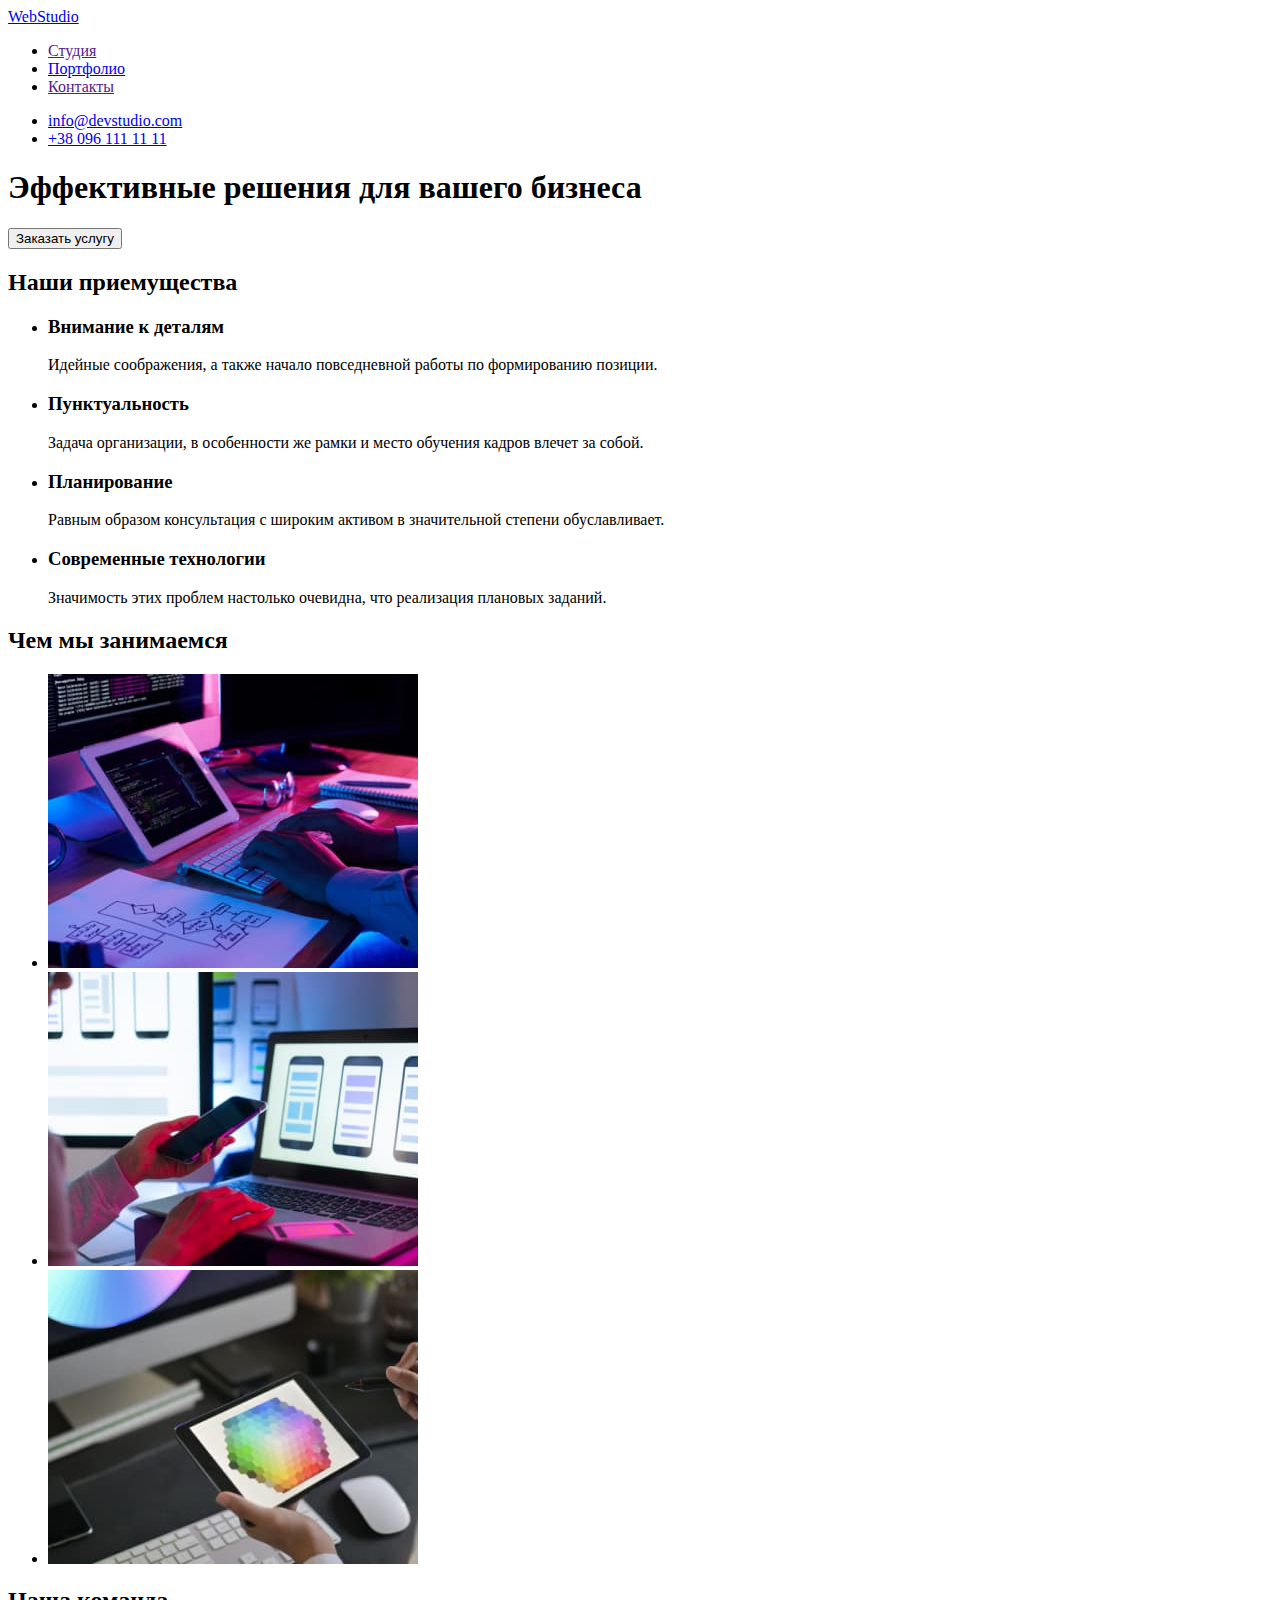
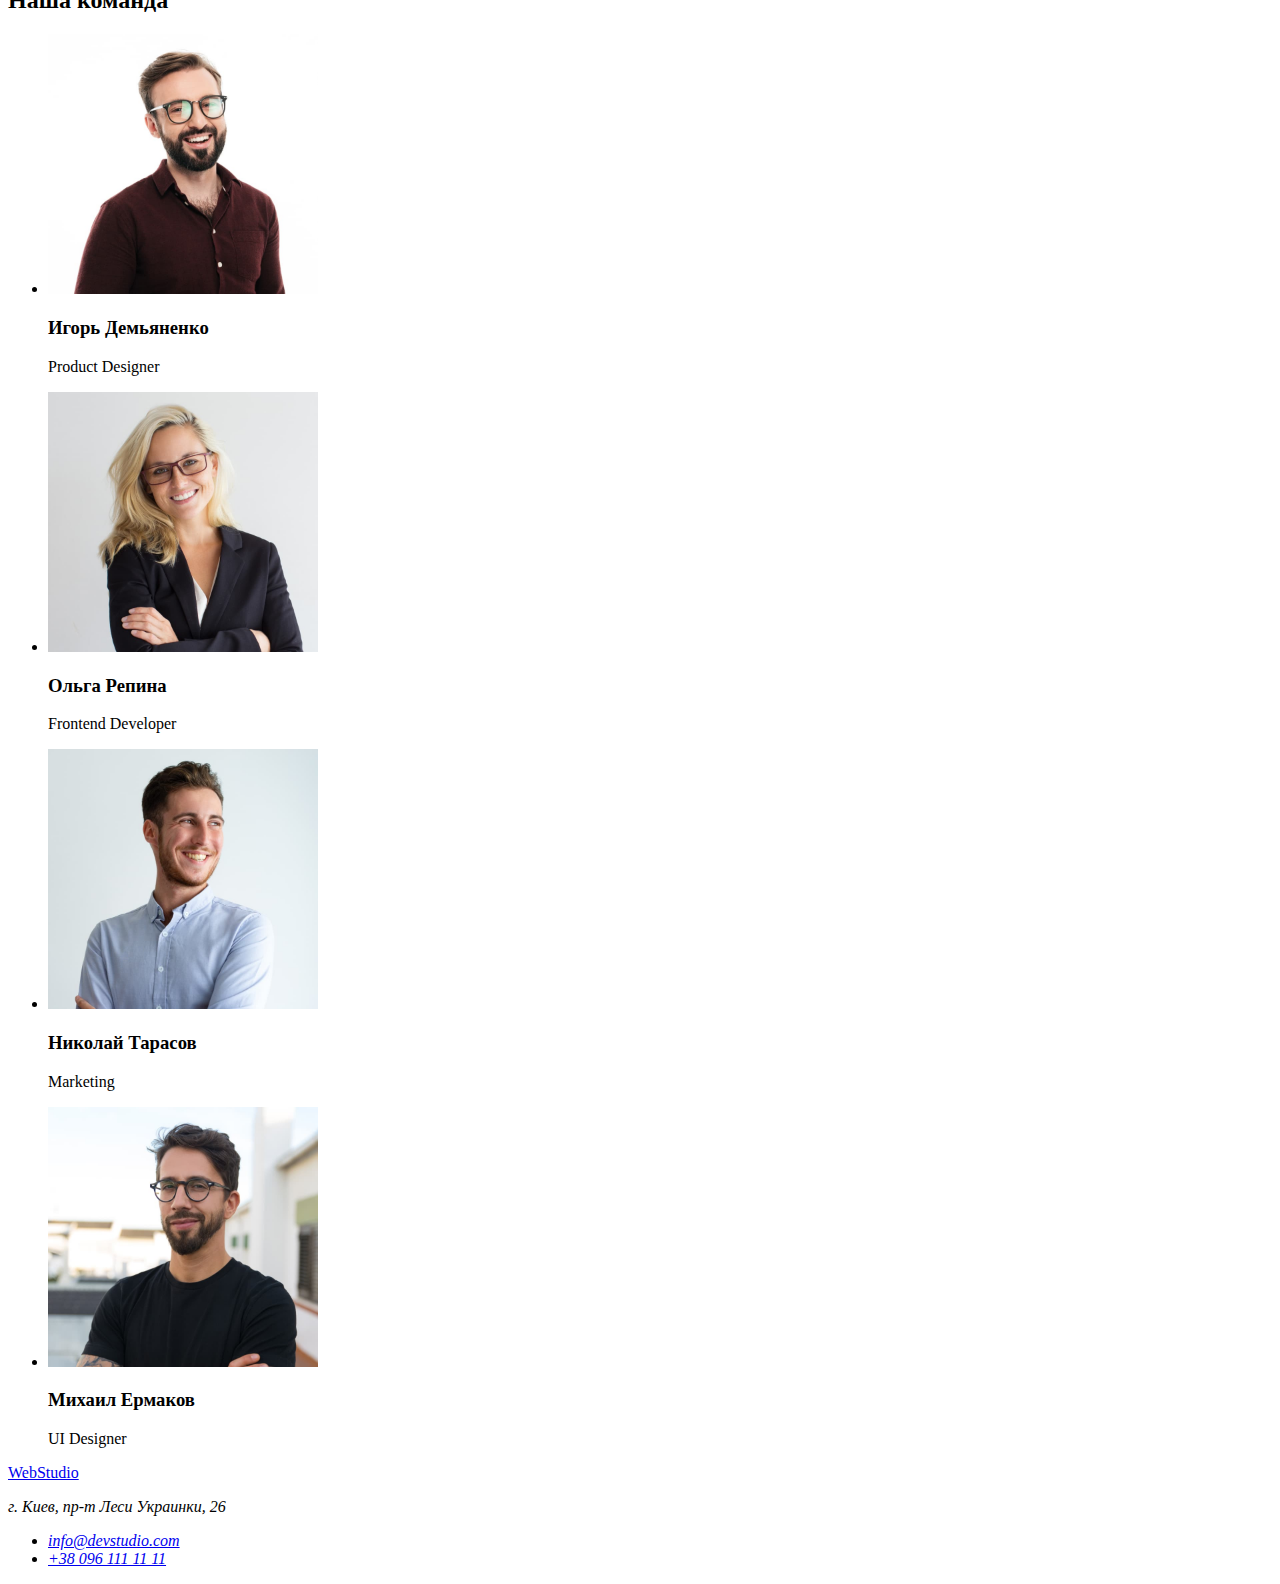
==== index.html @ 1d618c85 "Размечена страница "Портфолио"" ====
<!DOCTYPE html>
<html lang="ru">

<head>
  <meta charset="UTF-8">
  <meta http-equiv="X-UA-Compatible" content="IE=edge">
  <meta name="viewport" content="width=device-width, initial-scale=1.0">
  <title>WebStudio</title>
  <link rel="stylesheet" href="./css/style.css">
</head>

<body>
  <!--Header-->
  <header>
    <a href="./index.html">WebStudio</a>
    <nav>
      <ul>
        <li><a href="">Студия</a></li>
        <li><a href="./portfolio.html">Портфолио</a></li>
        <li><a href="">Контакты</a></li>
      </ul>
    </nav>

    <ul>
      <li><a href="mailto:info@devstudio.com">info@devstudio.com</a></li>
      <li><a href="tel:+380961111111">+38 096 111 11 11</a></li>
    </ul>
  </header>

  <main>

    
    <!--Hero-->
    <section>
      <h1>Эффективные решения для вашего бизнеса</h1>
      <button type="button">Заказать услугу</button>
    </section>
    
    <!--Наши приемущества-->
    <section>
      <h2>Наши приемущества</h2>
      <ul>
        <li>
          <h3>Внимание к деталям</h3>
          <p>Идейные соображения, а также начало повседневной работы по формированию позиции.</p>
        </li>
        <li>
          <h3>Пунктуальность</h3>
          <p>Задача организации, в особенности же рамки и место обучения кадров влечет за собой.</p>
        </li>
        <li>
          <h3>Планирование</h3>
          <p>Равным образом консультация с широким активом в значительной степени обуславливает.</p>
        </li>
        <li>
          <h3>Современные технологии</h3>
          <p>Значимость этих проблем настолько очевидна, что реализация плановых заданий.</p>
        </li>
      </ul>
    
    </section>
    
    <!--Чем мы занимаемся-->
    <section>
      <h2>Чем мы занимаемся</h2>
      <ul>
        <li><img src="./img/box1.jpg" width="370" height="294" alt="Чем мы занимаемся 1"></li>
        <li><img src="./img/box2.jpg" width="370" height="294" alt="Чем мы занимаемся 2"></li>
        <li><img src="./img/box3.jpg" width="370" height="294" alt="Чем мы занимаемся 3"></li>
    
      </ul>
    
    </section>
    
    <!--Наша команда-->
    <section>
      <h2>Наша команда</h2>
      <ul>
        <li><img src="./img/img.jpg" width="270" height="260"  alt="Сотрудник1">
          <h3>Игорь Демьяненко</h3>
          <p>Product Designer</p>
        </li>
        <li><img src="./img/img1.jpg" width="270" height="260" alt="Сотрудник2">
          <h3>Ольга Репина</h3>
          <p>Frontend Developer</p>
        </li>
        <li><img src="./img/img2.jpg" width="270" height="260" alt="Сотрудник3">
          <h3>Николай Тарасов</h3>
          <p>Marketing</p>
        </li>
        <li><img src="./img/img3.jpg" width="270" height="260" alt="Сотрудник4">
          <h3>Михаил Ермаков</h3>
          <p>UI Designer</p>
        </li>
    
      </ul>
    </section>
  </main>

    <!--Footer-->
  <footer>

    <a href="./index.html">WebStudio</a>
    <address>
      <p> г. Киев, пр-т Леси Украинки, 26 </p>
  
      <ul>
        <li><a href="mailto:info@devstudio.com">info@devstudio.com</a></li>
        <li><a href="tel:+380961111111">+38 096 111 11 11</a></li>
      </ul>
    </address>


  </footer>





</body>

</html>
---- css/style.css ----

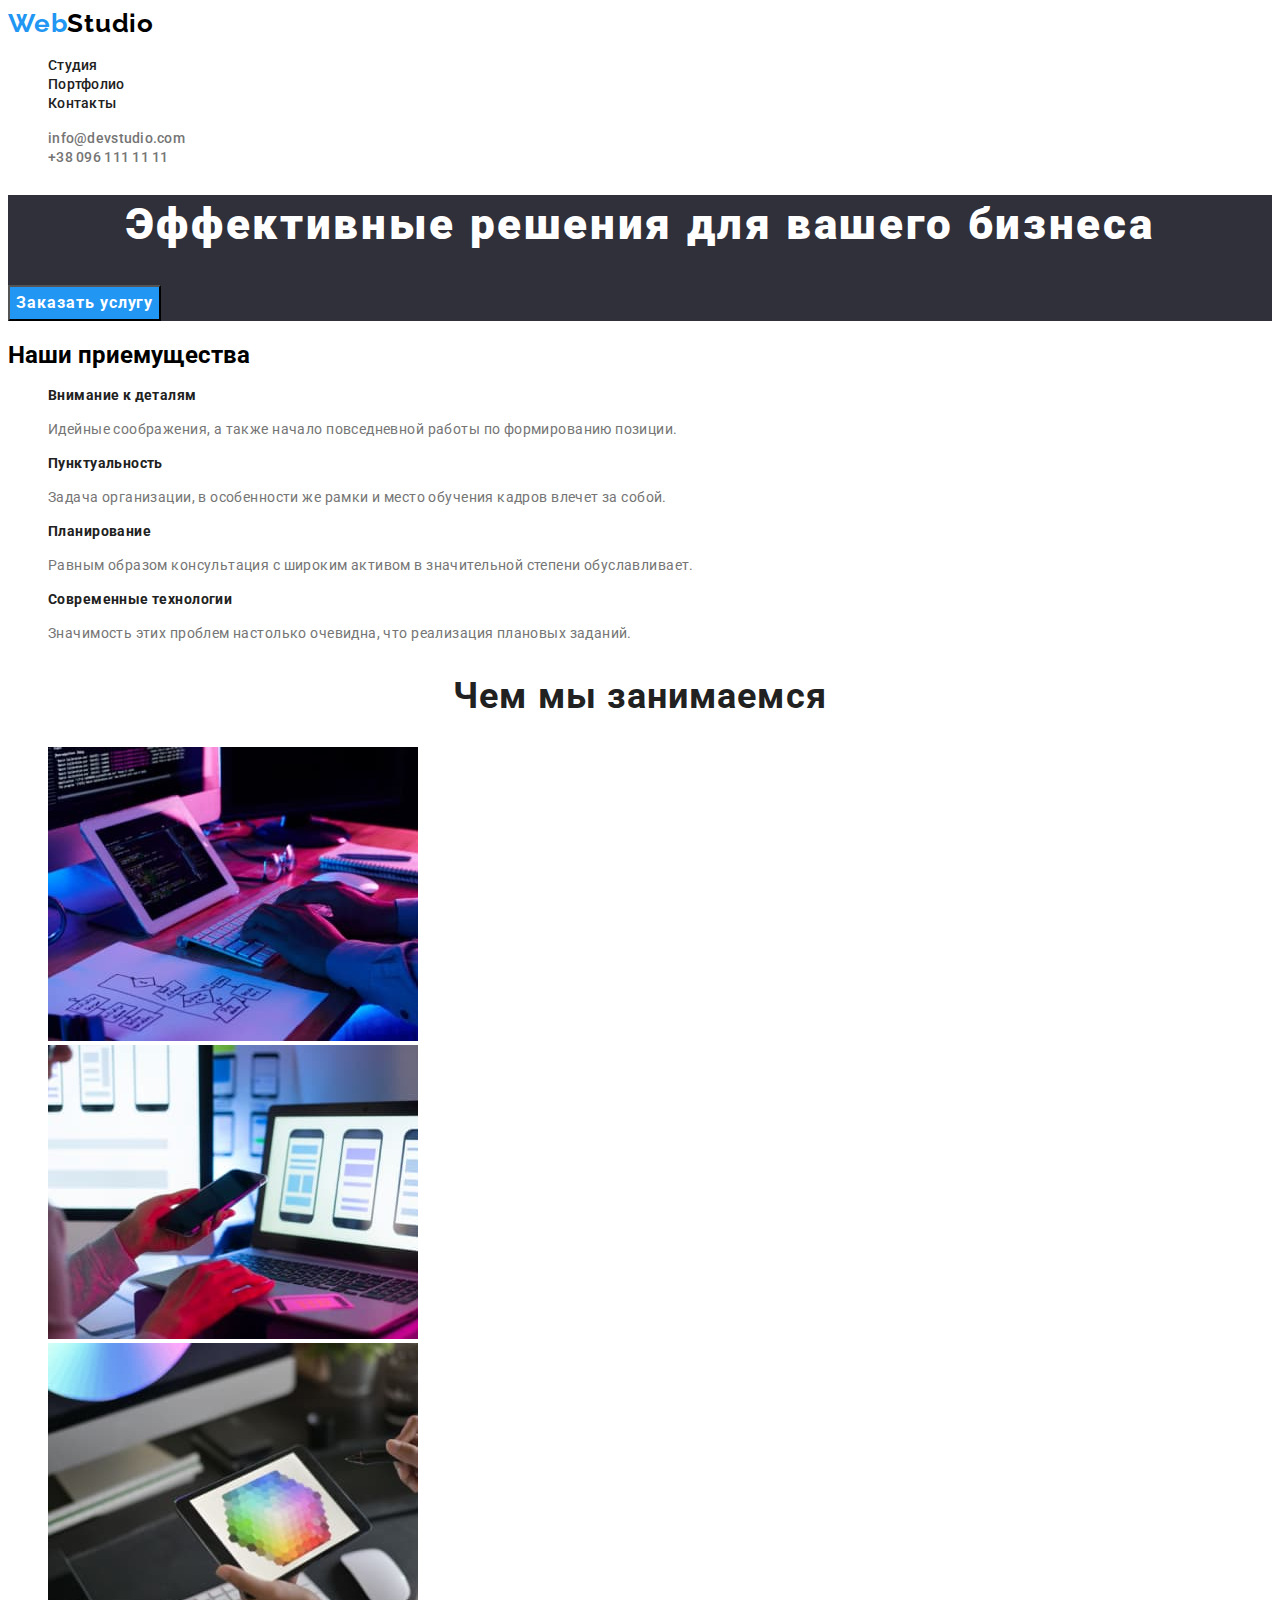
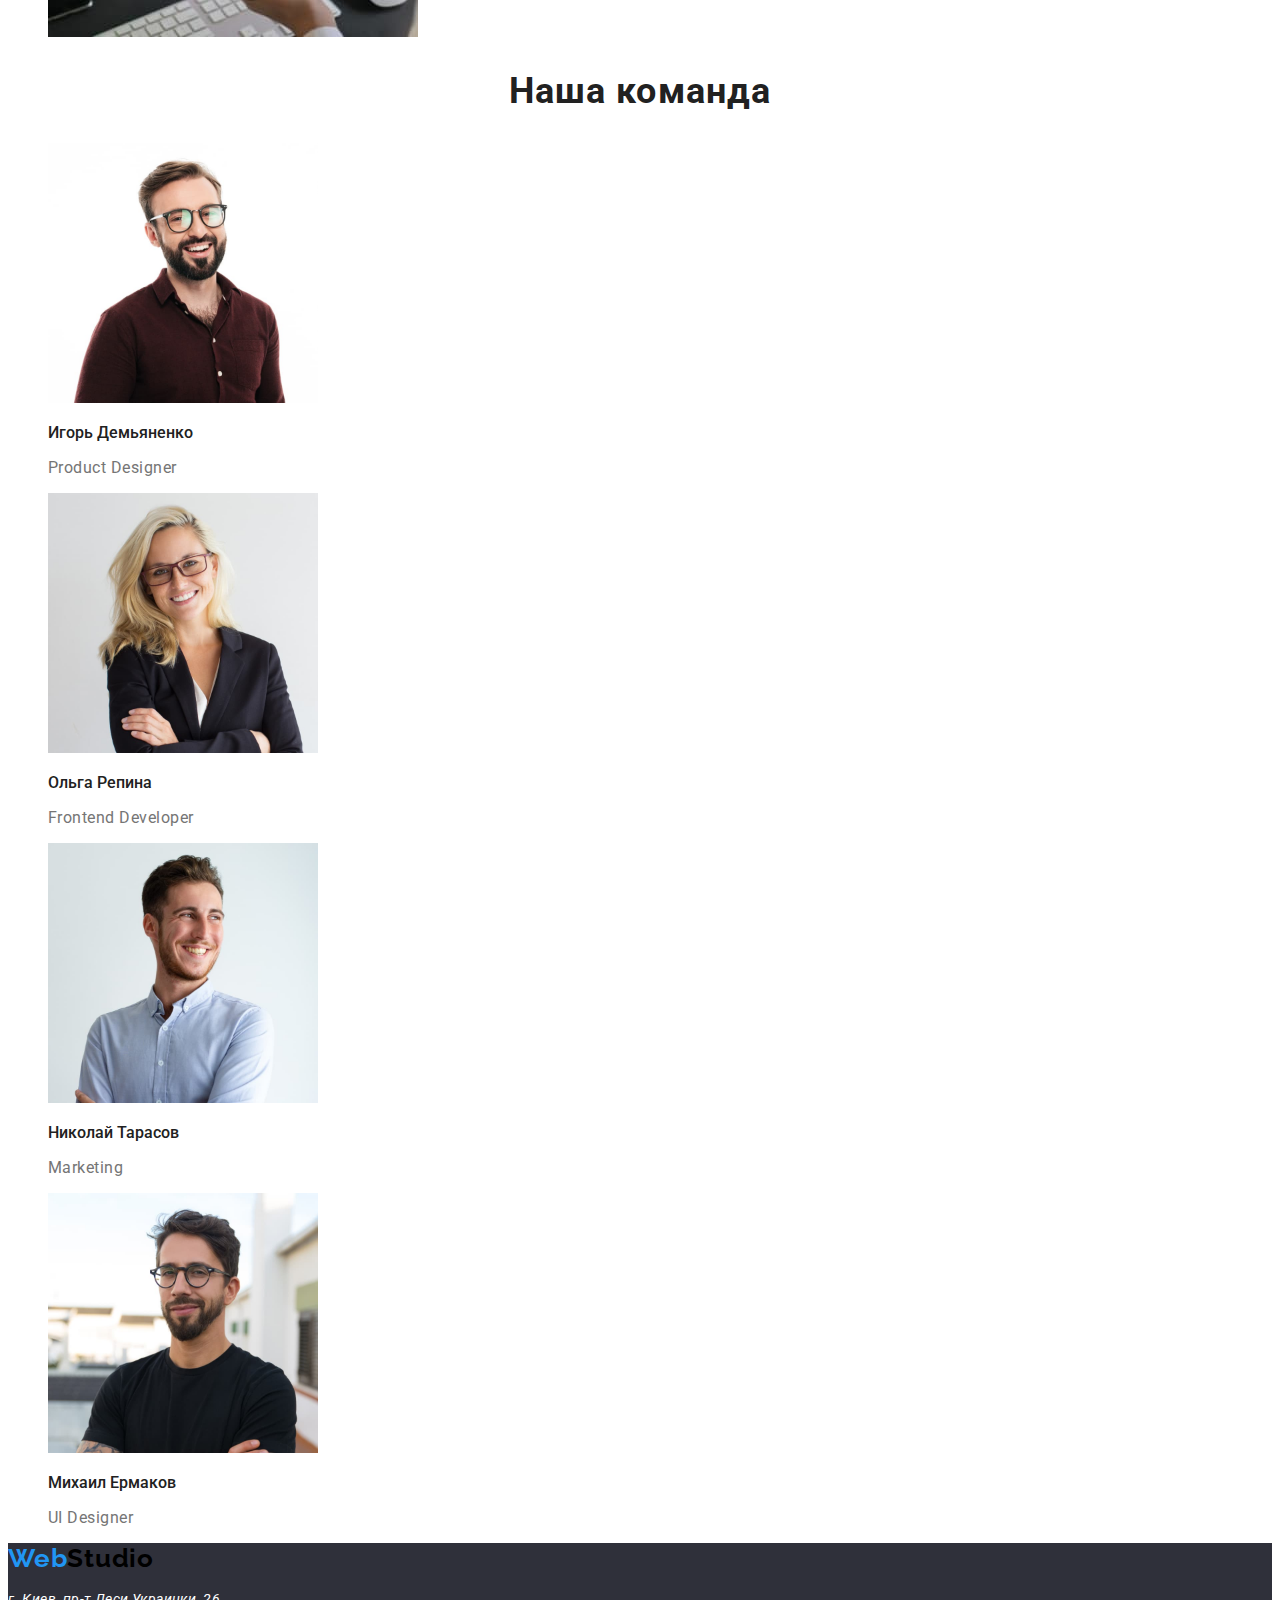
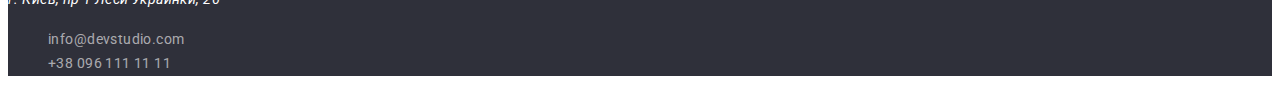
==== commit 4c82b4f3: "Добавлено цвет и шрифт текста" ====
--- a/index.html
+++ b/index.html
@@ -6,24 +6,28 @@
   <meta http-equiv="X-UA-Compatible" content="IE=edge">
   <meta name="viewport" content="width=device-width, initial-scale=1.0">
   <title>WebStudio</title>
+  <link rel="preconnect" href="https://fonts.googleapis.com">
+  <link rel="preconnect" href="https://fonts.gstatic.com" crossorigin>
+  <link href="https://fonts.googleapis.com/css2?family=Raleway:wght@700&family=Roboto:wght@400;500;700;900&display=swap"
+    rel="stylesheet">
   <link rel="stylesheet" href="./css/style.css">
 </head>
 
 <body>
   <!--Header-->
   <header>
-    <a href="./index.html">WebStudio</a>
+    <a class="logo" href="./index.html"><span class="logo-color">Web</span>Studio</a>
     <nav>
-      <ul>
-        <li><a href="">Студия</a></li>
-        <li><a href="./portfolio.html">Портфолио</a></li>
-        <li><a href="">Контакты</a></li>
+      <ul class="navigation">
+        <li><a class="link" href="./index.html">Студия</a></li>
+        <li><a class="link" href="./portfolio.html">Портфолио</a></li>
+        <li><a class="link" href="">Контакты</a></li>
       </ul>
     </nav>
 
-    <ul>
-      <li><a href="mailto:info@devstudio.com">info@devstudio.com</a></li>
-      <li><a href="tel:+380961111111">+38 096 111 11 11</a></li>
+    <ul class="contacts">
+      <li><a class="link" href="mailto:info@devstudio.com">info@devstudio.com</a></li>
+      <li><a class="link" href="tel:+380961111111">+38 096 111 11 11</a></li>
     </ul>
   </header>
 
@@ -31,38 +35,38 @@
 
     
     <!--Hero-->
-    <section>
-      <h1>Эффективные решения для вашего бизнеса</h1>
-      <button type="button">Заказать услугу</button>
+    <section class="hero">
+      <h1 class="title">Эффективные решения для вашего бизнеса</h1>
+      <button type="button"><span class="button-name">Заказать услугу</span></button>
     </section>
     
     <!--Наши приемущества-->
-    <section>
+    <section class="benefits">
       <h2>Наши приемущества</h2>
       <ul>
         <li>
-          <h3>Внимание к деталям</h3>
-          <p>Идейные соображения, а также начало повседневной работы по формированию позиции.</p>
+          <h3 class="title">Внимание к деталям</h3>
+          <p class="text">Идейные соображения, а также начало повседневной работы по формированию позиции.</p>
         </li>
         <li>
-          <h3>Пунктуальность</h3>
-          <p>Задача организации, в особенности же рамки и место обучения кадров влечет за собой.</p>
+          <h3 class="title">Пунктуальность</h3>
+          <p class="text">Задача организации, в особенности же рамки и место обучения кадров влечет за собой.</p>
         </li>
         <li>
-          <h3>Планирование</h3>
-          <p>Равным образом консультация с широким активом в значительной степени обуславливает.</p>
+          <h3 class="title">Планирование</h3>
+          <p class="text">Равным образом консультация с широким активом в значительной степени обуславливает.</p>
         </li>
         <li>
-          <h3>Современные технологии</h3>
-          <p>Значимость этих проблем настолько очевидна, что реализация плановых заданий.</p>
+          <h3 class="title">Современные технологии</h3>
+          <p class="text">Значимость этих проблем настолько очевидна, что реализация плановых заданий.</p>
         </li>
       </ul>
     
     </section>
     
     <!--Чем мы занимаемся-->
-    <section>
-      <h2>Чем мы занимаемся</h2>
+    <section class="work">
+      <h2 class="sections-title">Чем мы занимаемся</h2>
       <ul>
         <li><img src="./img/box1.jpg" width="370" height="294" alt="Чем мы занимаемся 1"></li>
         <li><img src="./img/box2.jpg" width="370" height="294" alt="Чем мы занимаемся 2"></li>
@@ -73,24 +77,24 @@
     </section>
     
     <!--Наша команда-->
-    <section>
-      <h2>Наша команда</h2>
+    <section class="our-team">
+      <h2 class="sections-title">Наша команда</h2>
       <ul>
         <li><img src="./img/img.jpg" width="270" height="260"  alt="Сотрудник1">
-          <h3>Игорь Демьяненко</h3>
-          <p>Product Designer</p>
+          <h3 class="person-title">Игорь Демьяненко</h3>
+          <p class="person-text">Product Designer</p>
         </li>
         <li><img src="./img/img1.jpg" width="270" height="260" alt="Сотрудник2">
-          <h3>Ольга Репина</h3>
-          <p>Frontend Developer</p>
+          <h3 class="person-title">Ольга Репина</h3>
+          <p class="person-text">Frontend Developer</p>
         </li>
         <li><img src="./img/img2.jpg" width="270" height="260" alt="Сотрудник3">
-          <h3>Николай Тарасов</h3>
-          <p>Marketing</p>
+          <h3 class="person-title">Николай Тарасов</h3>
+          <p class="person-text">Marketing</p>
         </li>
         <li><img src="./img/img3.jpg" width="270" height="260" alt="Сотрудник4">
-          <h3>Михаил Ермаков</h3>
-          <p>UI Designer</p>
+          <h3 class="person-title">Михаил Ермаков</h3>
+          <p class="person-text">UI Designer</p>
         </li>
     
       </ul>
@@ -100,13 +104,13 @@
     <!--Footer-->
   <footer>
 
-    <a href="./index.html">WebStudio</a>
+    <a class="logo" href="./index.html"><span class="logo-color">Web</span>Studio</a>
     <address>
-      <p> г. Киев, пр-т Леси Украинки, 26 </p>
+      <p class="footer-address"> г. Киев, пр-т Леси Украинки, 26 </p>
   
       <ul>
-        <li><a href="mailto:info@devstudio.com">info@devstudio.com</a></li>
-        <li><a href="tel:+380961111111">+38 096 111 11 11</a></li>
+        <li><a class="footer-contacts" href="mailto:info@devstudio.com">info@devstudio.com</a></li>
+        <li><a class="footer-contacts" href="tel:+380961111111">+38 096 111 11 11</a></li>
       </ul>
     </address>
 
@@ -115,8 +119,6 @@
 
 
 
-
-
 </body>
 
 </html>--- a/css/style.css
+++ b/css/style.css
@@ -1 +1,216 @@
-
+:root {
+  --primary-text-color: #212121;
+  --secondary-text-color: #757575;
+  --accent-text-color: #2196f3;
+  --white-text-color: #ffffff;
+}
+
+body {
+  font-family: 'Roboto', sans-serif;
+}
+
+ul {
+  list-style: none;
+}
+
+/* Header */
+
+.logo {
+  font-family: Raleway;
+  font-style: normal;
+  font-weight: 700;
+  font-size: 26px;
+  line-height: 1.19;
+  letter-spacing: 0.03em;
+  color: #000000;
+  text-decoration: none;
+}
+
+.logo-color {
+  color: var(--accent-text-color);
+}
+
+.navigation .link {
+  color: var(--primary-text-color);
+  font-style: normal;
+  font-weight: 500;
+  font-size: 14px;
+  line-height: 1.14;
+  letter-spacing: 0.02em;
+  text-decoration: none;
+}
+
+.navigation .link:hover {
+  color: var(--accent-text-color);
+}
+
+.navigation .link:focus {
+  ccolor: var(--accent-text-color);
+}
+
+.contacts .link {
+  color: var(--secondary-text-color);
+  font-style: normal;
+  font-weight: 500;
+  font-size: 14px;
+  line-height: 1.14;
+  letter-spacing: 0.02em;
+  text-decoration: none;
+}
+
+.contacts .link:hover {
+  color: var(--accent-text-color);
+}
+
+.contacts .link:focus {
+  color: var(--accent-text-color);
+}
+
+/* Hero */
+
+.hero,
+footer {
+  background-color: #2f303a;
+}
+
+.hero .title {
+  font-style: normal;
+  font-weight: 900;
+  font-size: 44px;
+  line-height: 1.36;
+  text-align: center;
+  letter-spacing: 0.06em;
+  color: var(--white-text-color);
+}
+
+.hero button {
+  background-color: var(--accent-text-color);
+}
+
+.hero .button-name {
+  font-family: Roboto;
+  font-style: normal;
+  font-weight: 700;
+  font-size: 16px;
+  line-height: 1.87;
+  letter-spacing: 0.06em;
+  color: var(--white-text-color);
+}
+
+/* Наши приемущества */
+
+.benefits .title {
+  color: var(--primary-text-color);
+  font-style: normal;
+  font-weight: 700;
+  font-size: 14px;
+  line-height: 1.14;
+  letter-spacing: 0.03em;
+}
+
+.benefits .text {
+  color: var(--secondary-text-color);
+  font-weight: 400;
+  font-size: 14px;
+  line-height: 1.71;
+  letter-spacing: 0.03em;
+}
+
+/* Чем мы занимаемся */
+
+.sections-title {
+  color: var(--primary-text-color);
+  font-style: normal;
+  font-weight: 700;
+  font-size: 36px;
+  line-height: 1.16;
+  text-align: center;
+  letter-spacing: 0.03em;
+}
+
+/* Наша команда */
+
+.our-team .person-title {
+  color: var(--primary-text-color);
+  font-style: normal;
+  font-weight: 500;
+  font-size: 16px;
+  line-height: 1.19;
+}
+
+.our-team .person-text {
+  color: var(--secondary-text-color);
+  font-weight: 400;
+  font-size: 16px;
+  line-height: 1.19;
+  letter-spacing: 0.03em;
+}
+
+/* Footer */
+
+/* background идентичный с героем, прописал в герое */
+
+footer .footer-address {
+  color: var(--white-text-color);
+  font-weight: 400;
+  font-size: 14px;
+  line-height: 1.71;
+  letter-spacing: 0.03em;
+}
+
+footer .footer-contacts {
+  color: rgba(255, 255, 255, 0.6);
+  font-style: normal;
+  font-weight: 400;
+  font-size: 14px;
+  line-height: 1.71;
+  letter-spacing: 0.03em;
+  text-decoration: none;
+}
+
+/* СТИЛИ ДЛЯ ПОРТФОЛИО */
+
+/* Не прописывал стили для header и footer, так как
+классы идентичные с index.html */
+
+/* Buttons */
+
+.filter-portfolio button:hover {
+  background-color: var(--accent-text-color);
+  color: var(--white-text-color);
+}
+
+.filter-portfolio button:focus {
+  background-color: var(--accent-text-color);
+  color: var(--white-text-color);
+}
+
+.filter-portfolio .button-name {
+  font-family: Roboto;
+  font-style: normal;
+  font-weight: 500;
+  font-size: 16px;
+  line-height: 1.62;
+  letter-spacing: 0.03em;
+}
+
+.projects a {
+  text-decoration: none;
+}
+
+.projects .title {
+  color: var(--primary-text-color);
+  font-style: normal;
+  font-weight: 700;
+  font-size: 18px;
+  line-height: 2;
+  letter-spacing: 0.06em;
+}
+
+.projects .text {
+  color: var(--secondary-text-color);
+  font-weight: 400;
+  font-size: 16px;
+  line-height: 1.87;
+  letter-spacing: 0.03em;
+}
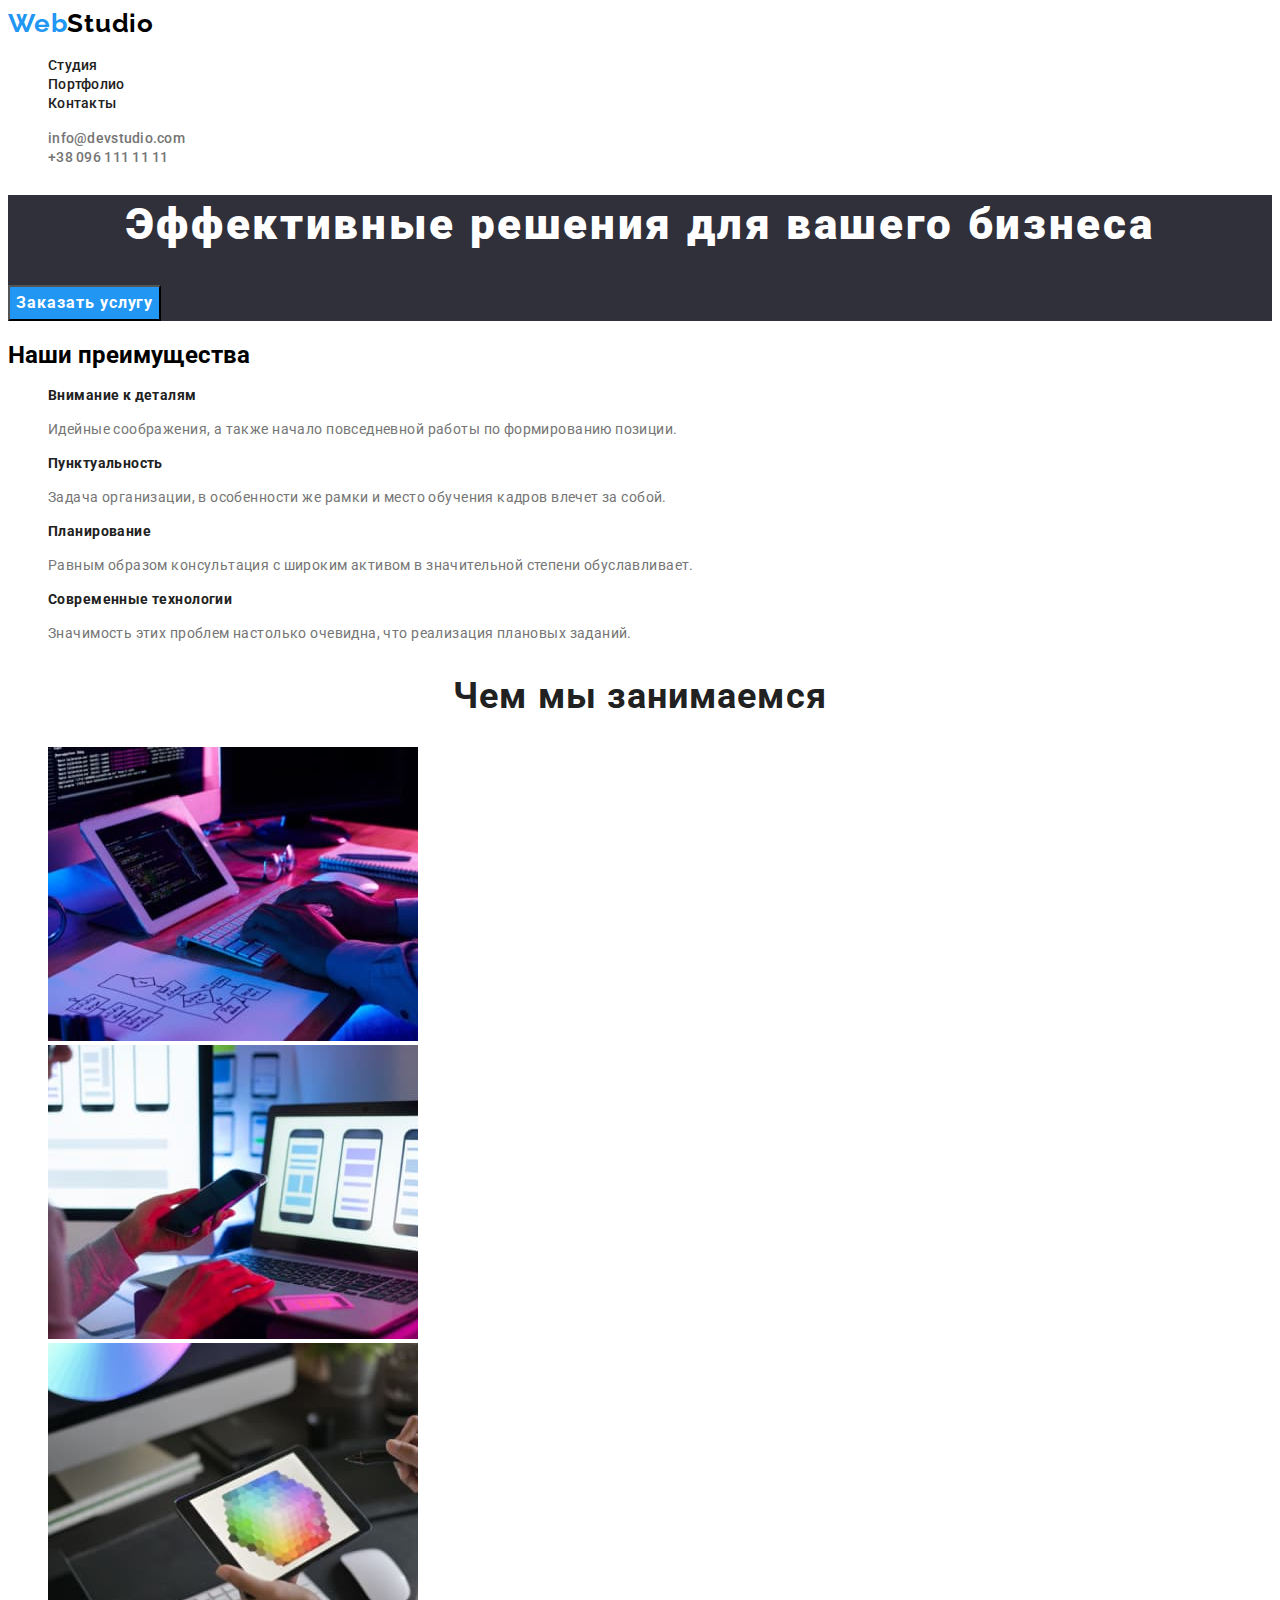
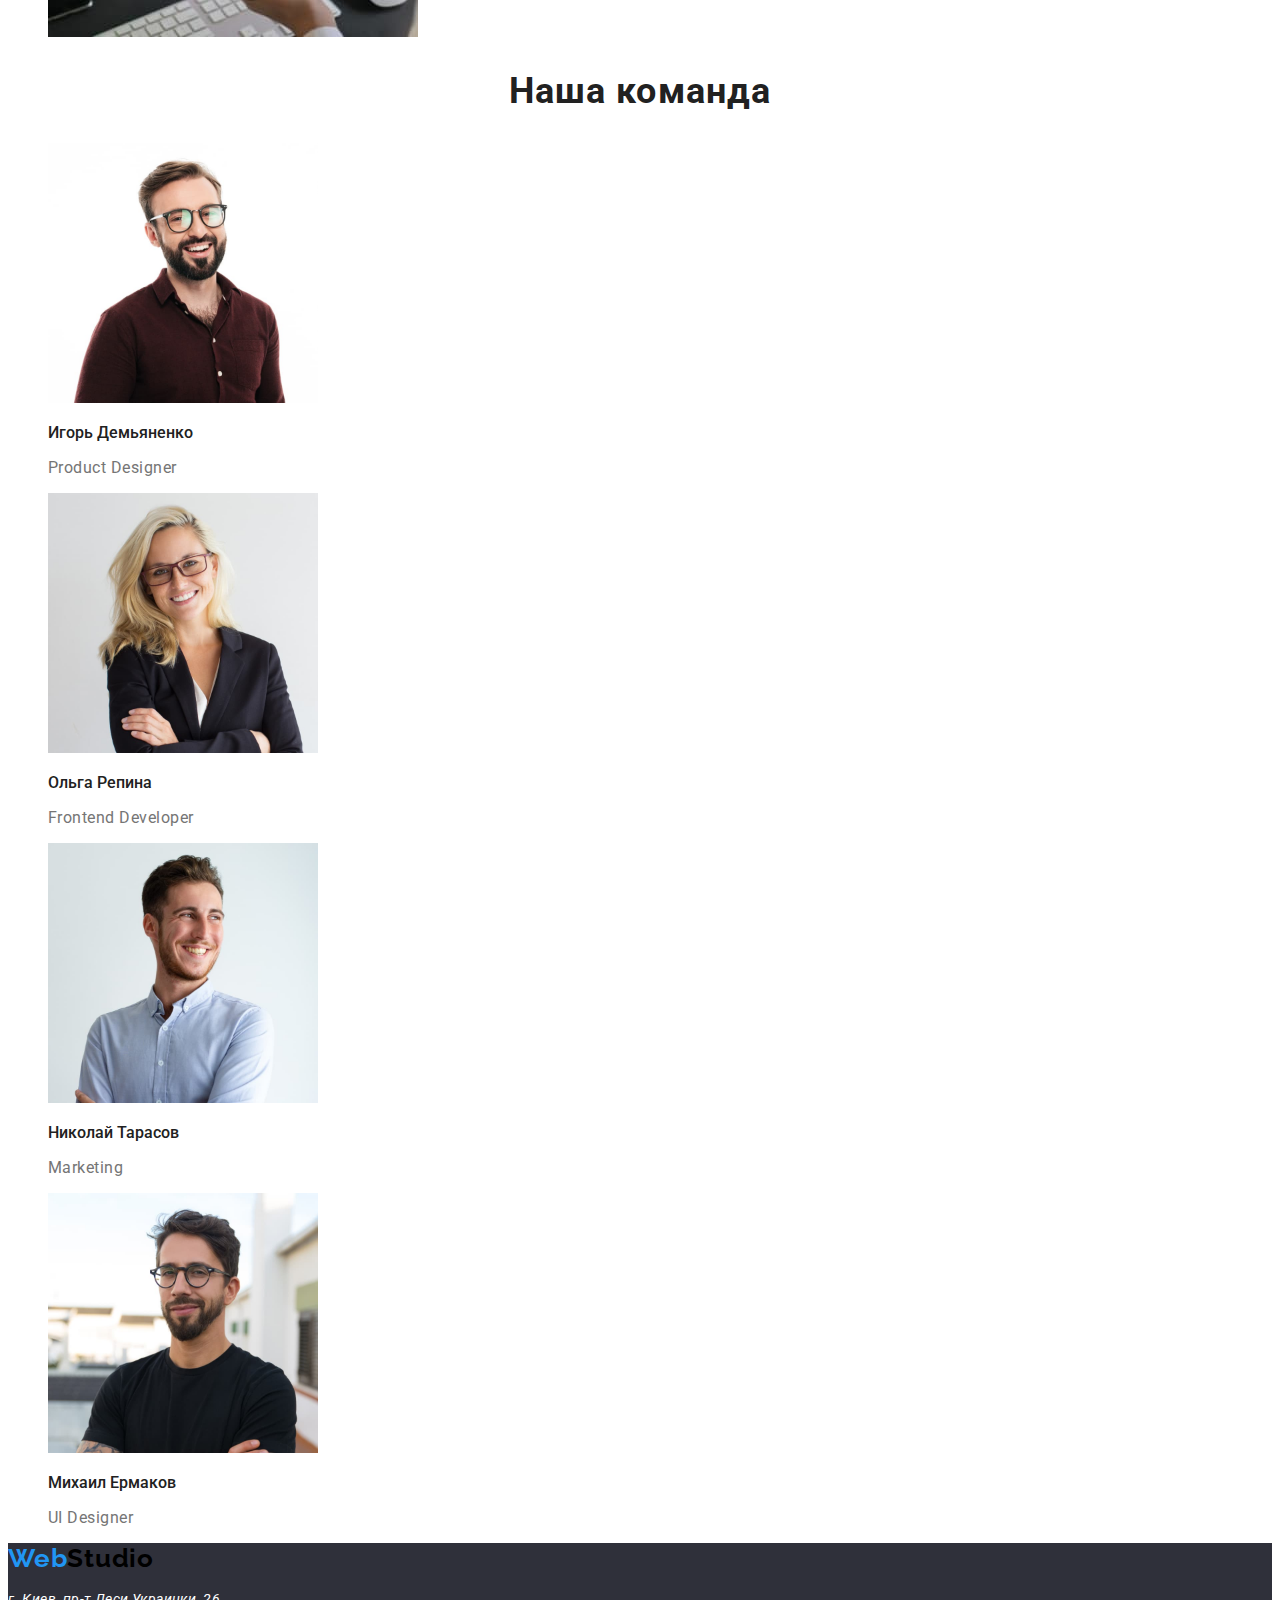
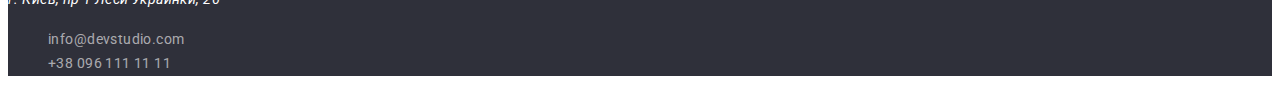
==== commit 88144fa1: "Пофиксил орфографию" ====
--- a/index.html
+++ b/index.html
@@ -40,9 +40,9 @@
       <button type="button"><span class="button-name">Заказать услугу</span></button>
     </section>
     
-    <!--Наши приемущества-->
+    <!--Наши преимущества-->
     <section class="benefits">
-      <h2>Наши приемущества</h2>
+      <h2>Наши преимущества</h2>
       <ul>
         <li>
           <h3 class="title">Внимание к деталям</h3>
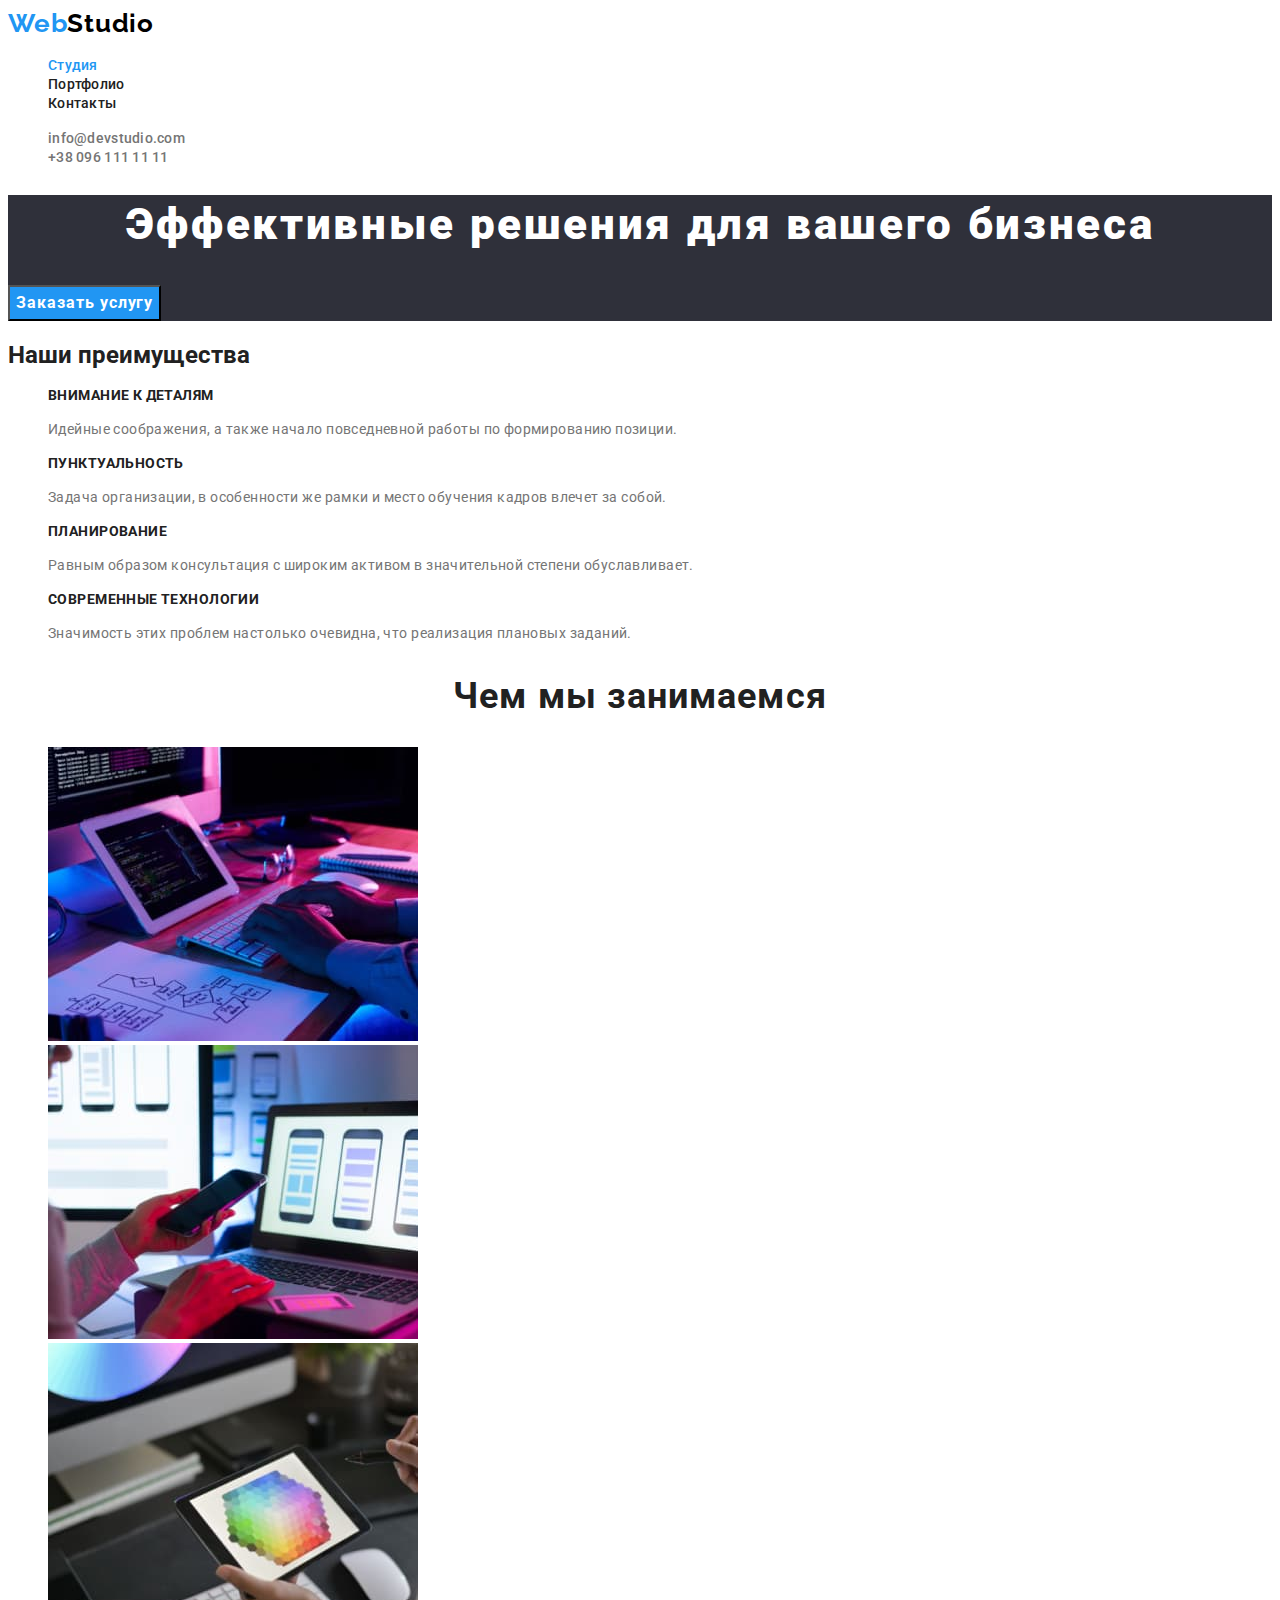
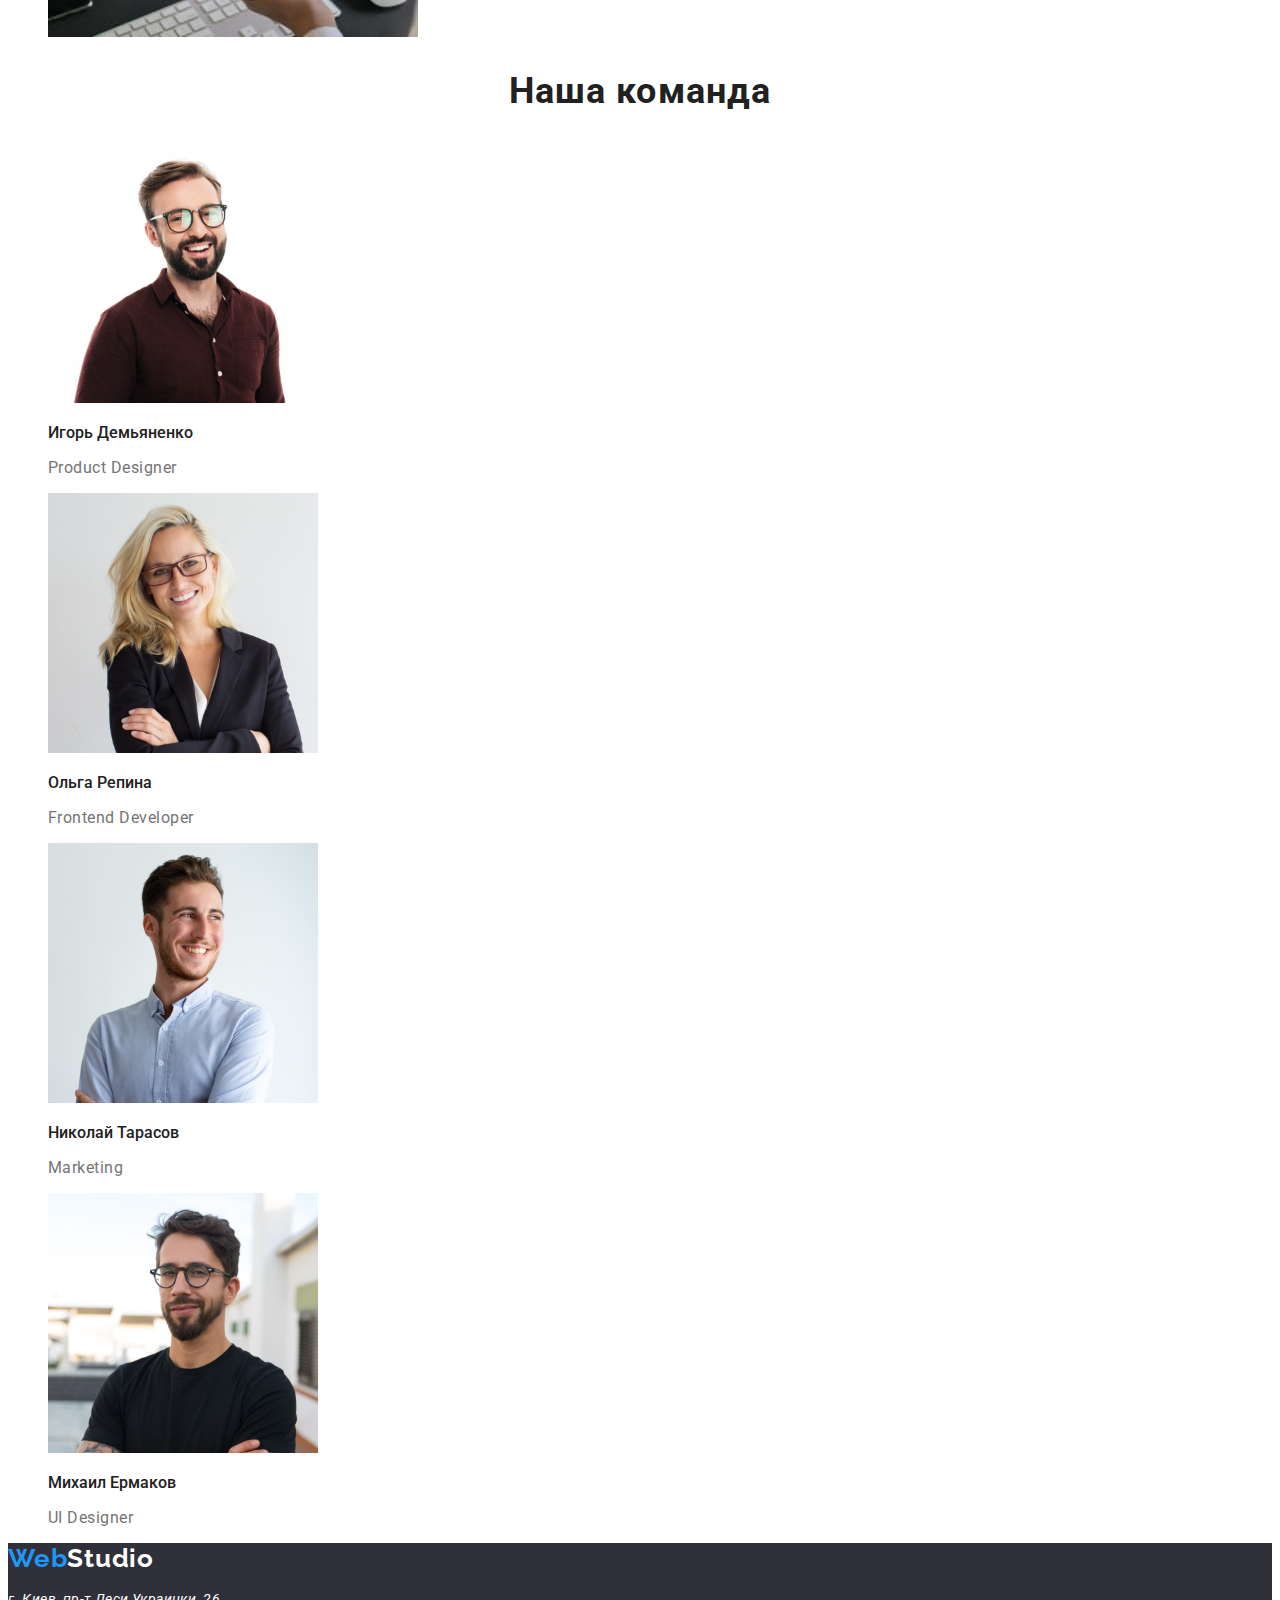
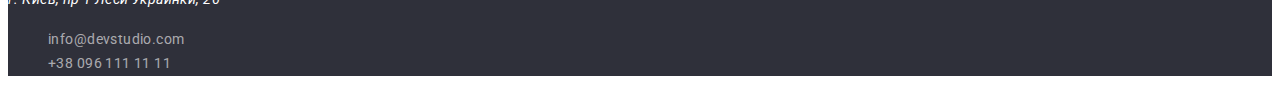
==== commit a0ec1e57: "Задан text:transform преимуществам, изменен цвет лого в футере, задана подсветка ссылки текущей стра" ====
--- a/index.html
+++ b/index.html
@@ -19,7 +19,7 @@
     <a class="logo" href="./index.html"><span class="logo-color">Web</span>Studio</a>
     <nav>
       <ul class="navigation">
-        <li><a class="link" href="./index.html">Студия</a></li>
+        <li><a class="link-active" href="./index.html">Студия</a></li>
         <li><a class="link" href="./portfolio.html">Портфолио</a></li>
         <li><a class="link" href="">Контакты</a></li>
       </ul>
--- a/css/style.css
+++ b/css/style.css
@@ -7,6 +7,7 @@
 
 body {
   font-family: 'Roboto', sans-serif;
+  color: var(--primary-text-color);
 }
 
 ul {
@@ -32,6 +33,16 @@
 
 .navigation .link {
   color: var(--primary-text-color);
+  font-style: normal;
+  font-weight: 500;
+  font-size: 14px;
+  line-height: 1.14;
+  letter-spacing: 0.02em;
+  text-decoration: none;
+}
+
+.navigation .link-active {
+  color: var(--accent-text-color);
   font-style: normal;
   font-weight: 500;
   font-size: 14px;
@@ -100,17 +111,16 @@
 /* Наши приемущества */
 
 .benefits .title {
-  color: var(--primary-text-color);
-  font-style: normal;
-  font-weight: 700;
-  font-size: 14px;
-  line-height: 1.14;
-  letter-spacing: 0.03em;
+  font-style: normal;
+  font-weight: 700;
+  font-size: 14px;
+  line-height: 1.14;
+  letter-spacing: 0.03em;
+  text-transform: uppercase;
 }
 
 .benefits .text {
   color: var(--secondary-text-color);
-  font-weight: 400;
   font-size: 14px;
   line-height: 1.71;
   letter-spacing: 0.03em;
@@ -119,7 +129,6 @@
 /* Чем мы занимаемся */
 
 .sections-title {
-  color: var(--primary-text-color);
   font-style: normal;
   font-weight: 700;
   font-size: 36px;
@@ -131,7 +140,6 @@
 /* Наша команда */
 
 .our-team .person-title {
-  color: var(--primary-text-color);
   font-style: normal;
   font-weight: 500;
   font-size: 16px;
@@ -140,7 +148,6 @@
 
 .our-team .person-text {
   color: var(--secondary-text-color);
-  font-weight: 400;
   font-size: 16px;
   line-height: 1.19;
   letter-spacing: 0.03em;
@@ -149,6 +156,10 @@
 /* Footer */
 
 /* background идентичный с героем, прописал в герое */
+
+footer .logo {
+  color: var(--white-text-color);
+}
 
 footer .footer-address {
   color: var(--white-text-color);
@@ -168,6 +179,14 @@
   text-decoration: none;
 }
 
+footer .footer-contacts:hover {
+  color: var(--accent-text-color);
+}
+
+footer .footer-contacts:focus {
+  color: var(--accent-text-color);
+}
+
 /* СТИЛИ ДЛЯ ПОРТФОЛИО */
 
 /* Не прописывал стили для header и footer, так как
@@ -175,6 +194,10 @@
 
 /* Buttons */
 
+.filter-portfolio button {
+  cursor: pointer;
+}
+
 .filter-portfolio button:hover {
   background-color: var(--accent-text-color);
   color: var(--white-text-color);
@@ -185,7 +208,7 @@
   color: var(--white-text-color);
 }
 
-.filter-portfolio .button-name {
+.filter-portfolio button {
   font-family: Roboto;
   font-style: normal;
   font-weight: 500;
@@ -209,7 +232,6 @@
 
 .projects .text {
   color: var(--secondary-text-color);
-  font-weight: 400;
   font-size: 16px;
   line-height: 1.87;
   letter-spacing: 0.03em;
